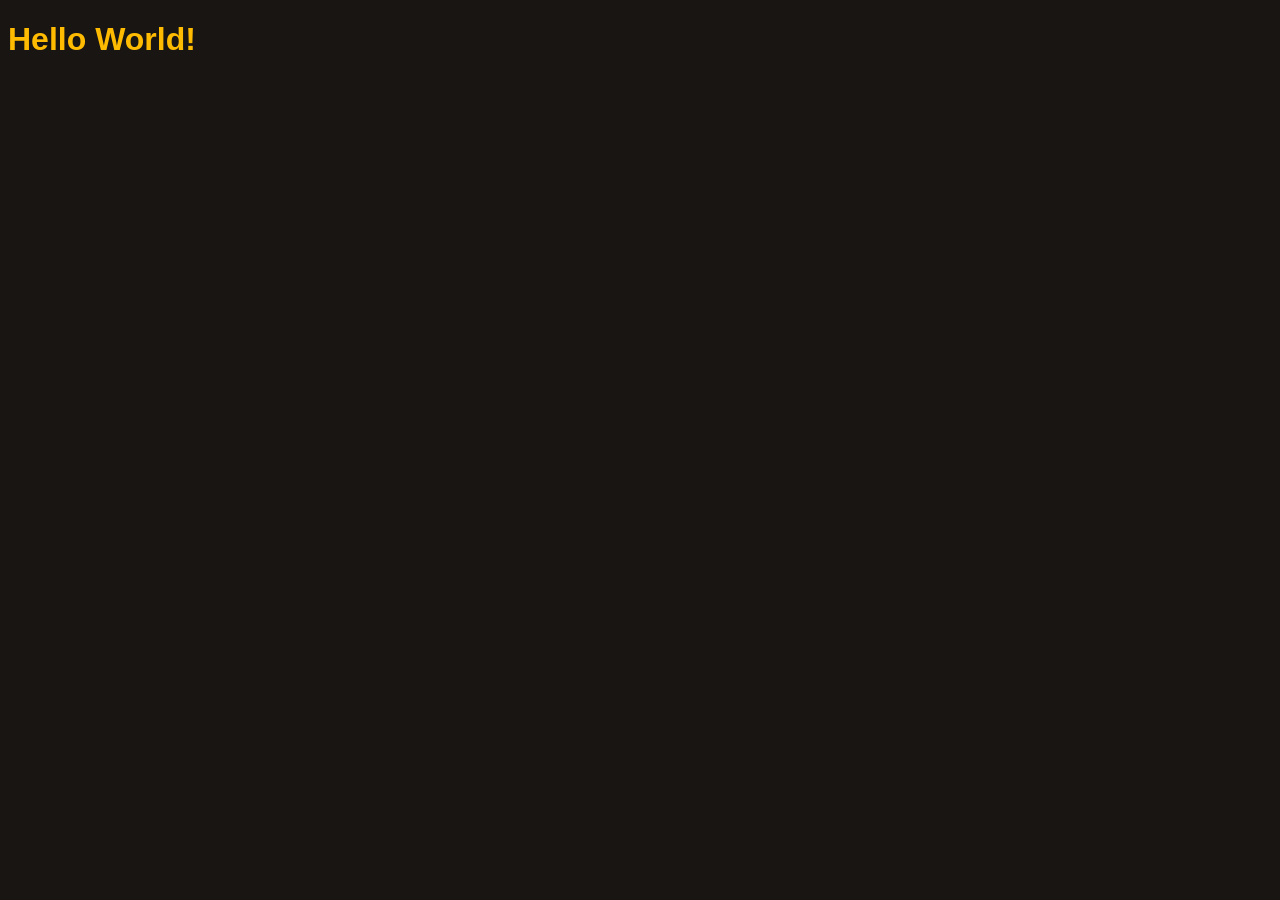
==== resources/static/html/index.html @ 77201404 "Updated main.rs Created index.html - The server now creates a response with an HTML file instead of " ====
<!DOCTYPE html>
<html lang="en">
<head>
    <meta charset="UTF-8">
    <style>
        body {
            font-family: sans-serif;
            background: #181512;
            color: #ffbb00;
        }
    </style>
    <title>Title</title>
</head>
<body>
    <h1>Hello World!</h1>
</body>
</html>
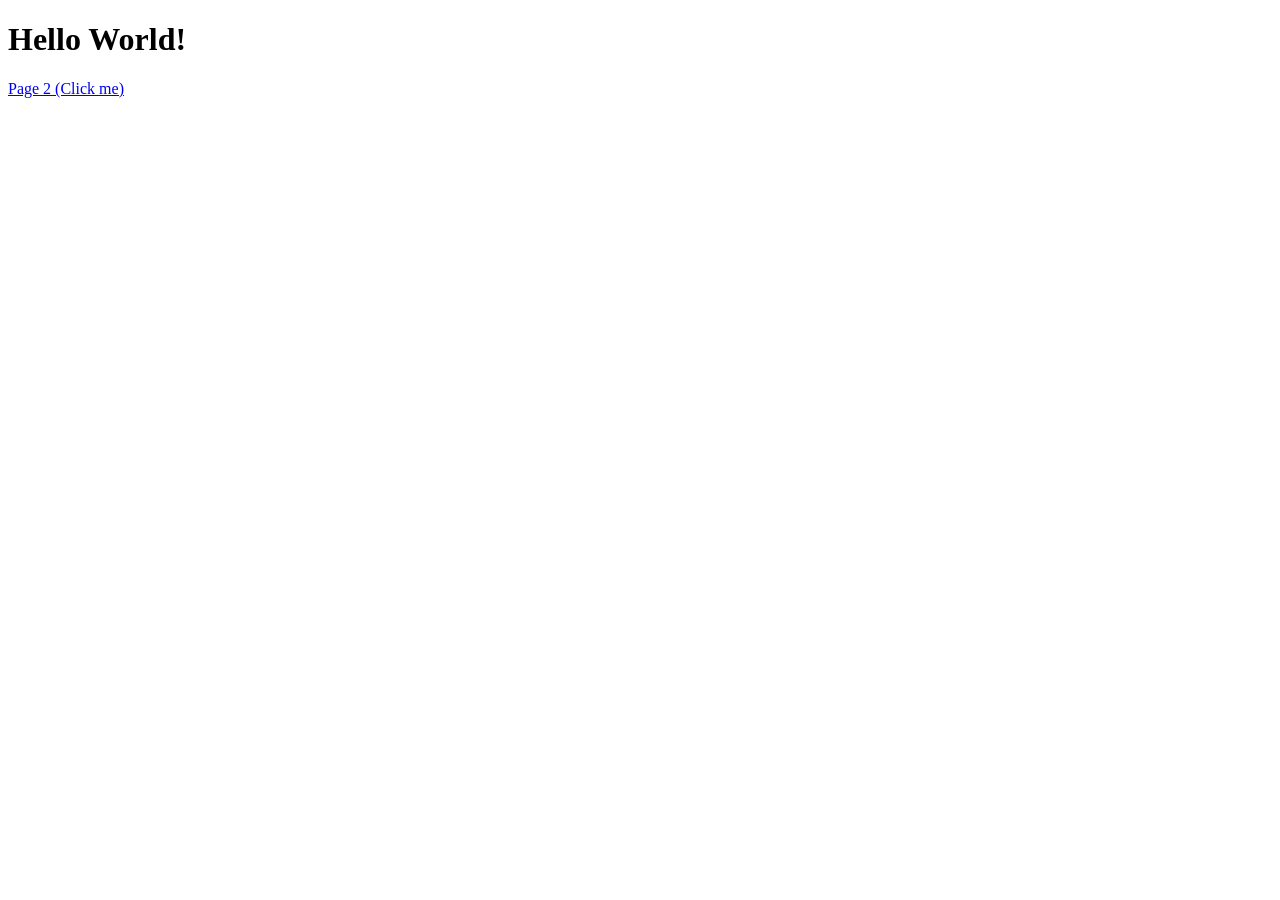
==== commit 017a83d7: "The server can now respond to GET requests with HTML and CSS files" ====
--- a/resources/static/html/index.html
+++ b/resources/static/html/index.html
@@ -2,16 +2,12 @@
 <html lang="en">
 <head>
     <meta charset="UTF-8">
-    <style>
-        body {
-            font-family: sans-serif;
-            background: #181512;
-            color: #ffbb00;
-        }
-    </style>
-    <title>Title</title>
+    <link rel="stylesheet" href="style.css">
+    <title>Index</title>
 </head>
 <body>
     <h1>Hello World!</h1>
+
+    <a href="/page2">Page 2 (Click me)</a>
 </body>
 </html>
